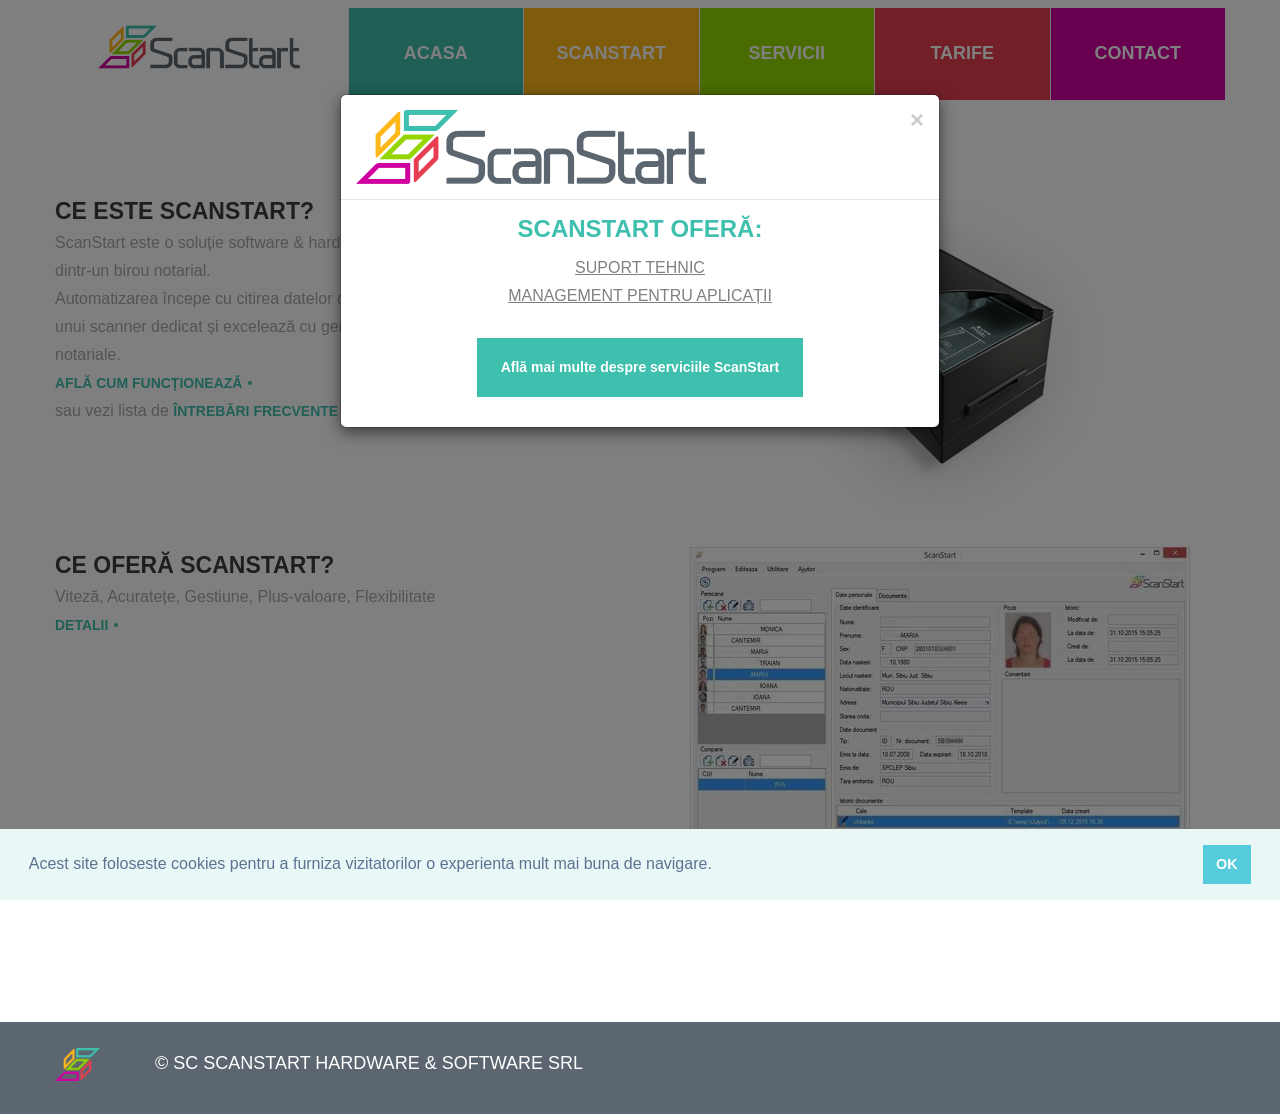
==== www.scanstart.ro/index.html @ 304c49b2 "Initial commit (with some error fixes)" ====
﻿<!DOCTYPE html>
<html lang="en">
  <head>
    <meta charset="utf-8">
    <meta http-equiv="X-UA-Compatible" content="IE=edge">
    <meta name="viewport" content="width=device-width, initial-scale=1">
    <!-- The above 3 meta tags *must* come first in the head; any other head content must come *after* these tags -->
    <meta name="format-detection" content="telephone=no"/>
    <link rel="icon" href="images/favicon.ico" type="image/x-icon">
    <title>Acasă</title>

    <!-- Bootstrap -->
    <link href="css/bootstrap.css" rel="stylesheet">

    <!-- Links -->
    <link rel="stylesheet" href="css/camera.css">
    <link rel="stylesheet" href="css/owl-carousel.css">
    <link rel="stylesheet" href="css/jquery.fancybox.css">
    <link rel="stylesheet" href="css/search.css">
    <link rel="stylesheet" href="css/pop-up.css">



    <!--JS-->
    <script src="js/jquery.js"></script>
    <script src="js/jquery-migrate-1.2.1.min.js"></script>


    <!--[if lt IE 9]>
    <div style=' clear: both; text-align:center; position: relative;'>
        <a href="http://windows.microsoft.com/en-US/internet-explorer/..">
            <img src="images/ie8-panel/warning_bar_0000_us.jpg" border="0" height="42" width="820"
                 alt="You are using an outdated browser. For a faster, safer browsing experience, upgrade for free today."/>
        </a>
    </div>
    <script src="js/html5shiv.js"></script>
    <![endif]-->
    <script src='js/device.min.js'></script>

    <script src="https://stackpath.bootstrapcdn.com/bootstrap/4.5.0/js/bootstrap.min.js"></script>
    <script>
      $(document).ready(function(){
           if((sessionStorage.getItem("AlreadyVisited")==null)||(sessionStorage.getItem("AlreadyVisited")==undefined)){
            $("#myModal").modal('show');
             sessionStorage.setItem("AlreadyVisited",true);
           } 
      });
    </script>
  </head>
  <body>

  <div id="myModal" class="modal fade" style="margin:5%; box-shadow: 10% 10% 5% grey;">
    <div class="modal-dialog">
        <div class="modal-content">
            <div class="modal-header">
               
                <button type="button" class="close" data-dismiss="modal">&times;</button>
                <a href="cum_functioneaza.php"><img src="images/logo.png" alt=""></a>
            </div>
            <div class="modal-body">
              <div class="form-group">
                <p class="lead1" style="text-align:center;font-size:150%;font-weight:bold;"> 
                  ScanStart oferă:
                
                <p class="popUpParagraph" id="spaced"> 
                  <a href="support.php">Suport tehnic</a> 
                  <br><a href="appManagement.php">Management pentru aplicații</a> 
                </p>

              </div>    
              <div class="form-group" style="text-align:center;">
                <a class="btn btn-primary" href="servicii.php" data-type="submit">
                  Află mai multe despre serviciile ScanStart
                </a>
              </div>
            </div>
        </div>
    </div>
</div>

  <div class="page">
  ﻿
<script>
  (function(i,s,o,g,r,a,m){i['GoogleAnalyticsObject']=r;i[r]=i[r]||function(){
  (i[r].q=i[r].q||[]).push(arguments)},i[r].l=1*new Date();a=s.createElement(o),
  m=s.getElementsByTagName(o)[0];a.async=1;a.src=g;m.parentNode.insertBefore(a,m)
  })(window,document,'script','//www.google-analytics.com/analytics.js','ga');

  ga('create', 'UA-71485015-1', 'auto');
  ga('send', 'pageview');

</script>

<!--========================================================
                            HEADER
  =========================================================-->
    <header>  
      <div id="stuck_container" class="stuck_container">
        
          <div class="container">             

			 <nav class="navbar navbar-default navbar-static-top ">

            <div class="navbar-left">  

              <ul class="nav navbar-nav sf-menu index-menu" data-type="navbar">
				<li>
					<img src="images/logo.png"/>
				</li>
                <li>
                  <a href="index.php">acasa</a>
                  
                </li>

                <li class="dropdown">
                  <a href="cum_functioneaza.php">ScanStart</a>
					<ul class="dropdown-menu">
                    <li>
                      <a href="cum_functioneaza.php">Cum functionează?</a>
                    </li>
                    <li>
                      <a href="functionalitati.php">Funcționalități</a>
                       
                    </li>
                    <li>
                      <a href="avantaje.php">Avantaje</a>
                    </li>
					<li>
						<a href="versiuni.php">Versiuni</a>
					</li>
					<li>
						<a href="faq.php">întrebări frecvente</a>
					</li>
                  </ul>				  
                </li>
                <li class="dropdown">
                  <a  href="servicii.php">Servicii</a>
                  <ul class="dropdown-menu-servicii">
                    <li >
                      <a href="servicii.php" >Servicii</a>
                    </li>
                    <li>
                      <a href="forHotels.php"> ScanStart for Hotels </a>
                    </li>
                    <li>
                      <a href="adBlocker.php">ScanStart AdBlocker</a>
                    </li>
                    <li>
                      <a href="support.php">Suport tehnic</a>
                    </li>
                    <li>
                      <a href="appManagement.php">App Management</a>
                    </li>
                  </ul>
                </li>
                <li>
                  <a href="tarife.php">Tarife</a>
                </li>
                
                <li>
                  <a href="contact.php">Contact</a>
                </li>
              </ul>                           
            </div>
          </nav>
        
      </div>  
   
  </header>
  <!--========================================================
                            CONTENT
  =========================================================-->

    <main>        

      <section class="well well2">
        <div class="container">
          <div class="row">
            <div class="col-md-6 col-sm-12">
              <h5>
                Ce este ScanStart?
              </h5>
              <p>
                ScanStart este o soluție software & hardware pentru optimizarea proceselor dintr-un birou notarial.
              </p>
			  <p>
			  Automatizarea începe cu citirea datelor de identificare ale clienților cu ajutorul unui scanner dedicat și excelează cu generarea automată a documentelor notariale.
			  </p>
              <a href="cum_functioneaza.php" class="btn-link-1">Află cum funcționează </a>
			  <br>sau vezi lista de
			  <a href="faq.php" class="btn-link-1">Întrebări frecvente</a>
            </div>
            <div class="col-md-6 col-sm-12 wow fadeInRight text-center" data-wow-duration='2s'>
              <img src="images/scanner.png" alt="" style="width:60%">
            </div>
		  </div>
		  <div class="row">
            <div class="col-md-6 col-sm-12">
              <h5>
                Ce oferă ScanStart?
              </h5>
              <p>
			  Viteză, Acuratețe, Gestiune, Plus-valoare, Flexibilitate
              </p>
              <a href="avantaje.php" class="btn-link-1">detalii</a>
            </div>
            <div class="col-md-6 col-sm-12 wow fadeInLeft text-center" data-wow-duration='2s'>
              <img src="images/app1.png" alt="">
            </div>

          </div>  
        </div>  
      </section>

 </main>


 

 ﻿    <!--========================================================
                            FOOTER
  =========================================================-->
  <footer>
    
    <section>
      <div class="container"> 
        <div class="row">
          <div class="col-sm-1 col-xs-12 center767">
		    <img class="footer_logo" src="images/onlylogo.png" alt=""/>
		  </div>
          <div class="col-sm-11 col-xs-12 center767">
            <p>
              &#169; <span id="copyright-year"></span>
			  SC ScanStart Hardware & Software SRL
              <!-- <a href="index-5.html"> <span class="rights">Privacy Policy</span></a> -->
              <!-- {%FOOTER_LINK} -->
            </p>      
          </div>
          <!--<div class="col-sm-4 col-xs-12 center767">
            <address>
              <p>
                SC ScanStart Hardware & Software SRL
              </p>
            </address>
          </div>
		  
          <div class="col-sm-4 col-xs-12">
             <ul class="inline-list text-right center767">      
              <li><a href="index.html#" class="fa fa-twitter">twitter</a></li>
              <li><a href="index.html#" class="fa fa-facebook">facebook</a></li>
              <li><a href="index.html#" class="fa  fa-google-plus">google-plus</a></li>
              <li><a href="index.html#" class="fa  fa-rss">rss</a></li>
              <li><a href="index.html#" class="fa fa-pinterest">pinterest</a></li>
            </ul> 
          </div>-->
        </div>                
      </div> 
    </section>    
  </footer>

<!-- Begin Cookie Consent script https://cookieconsent.insites.com/download/ -->
<link rel="stylesheet" type="text/css" href="css/cookieconsent.min.css" />
<script src="js/cookieconsent.min.js"></script>
<script>
window.addEventListener("load", function(){
window.cookieconsent.initialise({
  "palette": {
    "popup": {
      "background": "#eaf7f7",
      "text": "#5c7291"
    },
    "button": {
      "background": "#56cbdb",
      "text": "#ffffff"
    }
  },
  "showLink": false,
  "content": {
    "message": "Acest site foloseste cookies pentru a furniza vizitatorilor o experienta mult mai buna de navigare.",
    "dismiss": "OK"
  }
})});
</script><!-- End Cookie Consent script -->

  </div>                     
                      

    <!-- jQuery (necessary for Bootstrap's JavaScript plugins) -->
    <!-- Include all compiled plugins (below), or include individual files as needed -->         
    <script src="js/bootstrap.min.js"></script>
    <script src="js/tm-scripts.js"></script>    
  <!-- </script> -->

<!--
<script type="text/javascript">
 var _gaq = _gaq || [];
  _gaq.push(['_setAccount', 'UA-7078796-5']);
  _gaq.push(['_trackPageview']);
  (function() {
    var ga = document.createElement('script'); ga.type = 'text/javascript'; ga.async = true;
    ga.src = ('https:' == document.location.protocol ? 'https://ssl' : 'http://www') + '.google-analytics.com/ga.js';
    var s = document.getElementsByTagName('script')[0]; s.parentNode.insertBefore(ga, s);
  })();</script>
-->



  </body>
</html>
---- www.scanstart.ro/css/camera.css ----
@import url(http://maxcdn.bootstrapcdn.com/font-awesome/4.3.0/css/font-awesome.min.css);
@import url(http://fonts.googleapis.com/css?family=Bad+Script|Abel|Open+Sans:400,300);
/*========================================================
                        Camera
=========================================================*/
.camera_container {
  position: relative;
  padding-bottom: 29.26829268%;
}
@media (max-width: 1195.83333333px) {
  .camera_container {
    padding-bottom: 350px;
  }
}
.camera_wrap {
  display: none;
  position: absolute;
  left: 0;
  top: 0;
  width: 100%;
  margin-bottom: 0 !important;
  height: 100%;
  background: #fff;
  z-index: 0;
}
.camera_wrap img {
  max-width: none !important;
}
.camera_fakehover {
  height: 100%;
  min-height: 60px;
  position: relative;
  width: 100%;
}
.camera_src {
  display: none;
}
.cameraCont,
.cameraContents {
  height: 100%;
  position: relative;
  width: 100%;
  z-index: 1;
}
.cameraSlide {
  position: absolute;
  left: 0;
  right: 0;
  top: 0;
  bottom: 0;
}
.cameraContent {
  position: absolute;
  left: 0;
  right: 0;
  top: 0;
  bottom: 0;
  display: none;
}
.camera_target {
  position: absolute;
  left: 0;
  right: 0;
  top: 0;
  bottom: 0;
  overflow: hidden;
  text-align: left;
  z-index: 0;
}
.camera_overlayer {
  position: absolute;
  left: 0;
  right: 0;
  top: 0;
  bottom: 0;
  overflow: hidden;
  z-index: 0;
}
.camera_target_content {
  position: absolute;
  left: 0;
  right: 0;
  top: 0;
  bottom: 0;
  overflow: hidden;
  z-index: 2;
}
.camera_loader {
  background: #ffffff url(http://www.scanstart.ro/images/camera-loader.gif) no-repeat center;
  border: 1px solid #ffffff;
  border-radius: 18px;
  height: 36px;
  left: 50%;
  overflow: hidden;
  position: absolute;
  margin: -18px 0 0 -18px;
  top: 50%;
  width: 36px;
  z-index: 3;
}
.camera_nav_cont {
  height: 65px;
  overflow: hidden;
  position: absolute;
  right: 9px;
  top: 15px;
  width: 120px;
  z-index: 4;
}
.camerarelative {
  overflow: hidden;
  position: relative;
}
.imgFake {
  cursor: pointer;
}
.camera_command_wrap .hideNav {
  display: none;
}
.camera_command_wrap {
  left: 0;
  position: relative;
  right: 0;
  z-index: 4;
}
.showIt {
  display: none;
}
.camera_clear {
  clear: both;
  display: block;
  height: 1px;
  margin: -1px 0 25px;
  position: relative;
}
.camera_caption {
  display: none;
  left: 20%;
  right: 20%;
  top: 33%;
  bottom: 15%;
}
@media (max-width: 767px) {
  .camera_caption {
    top: 13%;
  }
}
.cameraContent .camera_caption {
  display: block;
}
/*================   Custom Layout&Styles   =====================*/
.camera_caption {
  position: absolute;
}
.camera_caption > div {
  height: 100%;
}
.camera_pag_ul {
  text-align: center;
}
.camera_pag_ul li {
  display: inline-block;
  width: 8px;
  height: 8px;
  line-height: 8px;
  text-align: center;
  cursor: pointer;
  -webkit-border-radius: 50%;
  -moz-border-radius: 50%;
  border-radius: 50%;
  background: #888;
  -moz-transition: 0.3s all ease;
  -webkit-transition: 0.3s all ease;
  -o-transition: 0.3s all ease;
  transition: 0.3s all ease;
}
.camera_pag_ul li.cameracurrent,
.camera_pag_ul li:hover {
  background: #333;
}
.camera_pag_ul li + li {
  margin-left: 4px;
}
.camera_pag_ul li > span {
  display: none;
}
.camera_nav {
  position: absolute;
  left: 0;
  right: 0;
  top: 50%;
  margin-top: -33px;
}
@media (max-width: 767px) {
  .camera_nav {
    display: none;
  }
}
.camera_next:before {
  position: absolute;
  content: '\f101';
  font-family: 'FontAwesome';
  font-size: 32px;
  color: #ffffff;
  top: 0;
  right: 12.3%;
  z-index: 10;
}
.camera_prev:before {
  position: absolute;
  content: '\f100';
  font-family: 'FontAwesome';
  font-size: 32px;
  color: #ffffff;
  top: 0;
  left: 12.3%;
  z-index: 10;
}
.camera_next:before,
.camera_prev:before {
  cursor: pointer;
  -moz-transition: 0.2s;
  -webkit-transition: 0.2s;
  -o-transition: 0.2s;
  transition: 0.2s;
}
.camera_next:hover:before,
.camera_prev:hover:before {
  color: #3fbfad;
}
---- www.scanstart.ro/css/search.css ----
@import url(http://maxcdn.bootstrapcdn.com/font-awesome/4.3.0/css/font-awesome.min.css);
@import url(http://fonts.googleapis.com/css?family=Bad+Script|Abel|Open+Sans:400,300);
@media (max-width: 767px) {
  .search-form + * {
    margin-top: 20px;
  }
  .search-form {
    display: block!important;
  }
}
.search-form {
  display: inline-block;
  position: relative;
  width: 100%;
  margin-top: 27px;
  z-index: 3;
}
.search-form_label {
  width: 77%;
  display: block;
  padding: 10px 20px 10px 10px;
  background: trancparent;
  border: 1px solid #a7a7a7;
  display: inline-block;
  float: left;
}
@media (max-width: 767px) {
  .search-form_label {
    width: 100%;
  }
}
.search-form_input {
  outline: none;
  background-color: transparent;
  border: none;
  -webkit-appearance: none;
  border-radius: 0;
  vertical-align: baseline;
  box-shadow: none;
  color: #3fbfad;
  display: block;
  width: 100%;
  font-size: 14px;
  line-height: 16px;
  height: 47px;
}
.search-form_submit {
  background: none;
  border: none;
  padding: 0;
  outline: none;
  outline-offset: 0;
  cursor: pointer;
  -webkit-appearance: none;
  -moz-transition: 0.3s all ease;
  -webkit-transition: 0.3s all ease;
  -o-transition: 0.3s all ease;
  transition: 0.3s all ease;
  font-family: 'Trebuchet MS', sans-serif;
  font-size: 20px;
  color: #ffffff;
  padding: 24px 38px;
  background: #3fbfad;
  border: 1px solid #3fbfad;
  display: inline-block;
  margin-left: 10px;
  text-transform: uppercase;
}
.search-form_submit::-moz-focus-inner {
  border: none;
  padding: 0;
}
@media (max-width: 767px) {
  .search-form_submit {
    margin-left: 0;
  }
}
.search-form_submit:hover {
  border-color: #3fbfad;
}
.srch-wr {
  background: #ffffff;
  padding-top: 15px;
  padding-bottom: 15px;
  margin-top: 38px;
}
.srch-wr p {
  font-size: 28px;
  line-height: 30px;
  display: inline-block;
  margin-left: 35px;
  letter-spacing: 0;
}
@media (max-width: 991px) {
  .srch-wr p {
    margin-left: 5px;
  }
}
.srch-wr .search-form {
  display: inline-block;
  position: relative;
  width: 72%;
  margin-left: 19px;
  margin-top: 0;
  z-index: 3;
}
@media (max-width: 1199px) {
  .srch-wr .search-form {
    width: 100%;
    margin-left: 0;
    padding-left: 5px;
    padding-right: 5px;
    text-align: center;
  }
}
.srch-wr .search-form_label {
  width: 74%;
  display: inline-block;
  padding: 10px 20px 10px 19px;
  border: 1px solid #bfbfbf;
  -webkit-border-radius: 0;
  -moz-border-radius: 0;
  border-radius: 0;
  margin-bottom: 0;
  float: left;
  margin-top: 3px;
}
@media (max-width: 991px) {
  .srch-wr .search-form_label {
    width: 100%;
    float: none;
  }
}
.srch-wr .search-form_input {
  outline: none;
  background-color: transparent;
  border: none;
  -webkit-appearance: none;
  border-radius: 0;
  vertical-align: baseline;
  box-shadow: none;
  color: #8a8a8a;
  display: block;
  width: 100%;
  font-size: 17px;
  font-weight: 400;
  line-height: 16px;
  height: 36px;
  font-family: 'Trebuchet MS', sans-serif;
}
.srch-wr .search-form_submit {
  background: none;
  border: none;
  padding: 0;
  outline: none;
  outline-offset: 0;
  cursor: pointer;
  -webkit-appearance: none;
  -moz-transition: 0.3s all ease;
  -webkit-transition: 0.3s all ease;
  -o-transition: 0.3s all ease;
  transition: 0.3s all ease;
  font-family: 'Trebuchet MS', sans-serif;
  text-transform: none;
  width: auto;
  height: auto;
  font-size: 26px;
  color: #ffffff;
  padding: 7px 43px;
  background: #5c6670;
  border: 1px solid #5c6670;
  display: inline-block;
  margin-left: 10px;
}
.srch-wr .search-form_submit::-moz-focus-inner {
  border: none;
  padding: 0;
}
.srch-wr .search-form_submit:before {
  display: none;
}
.srch-wr .search-form_submit:after {
  display: none;
}
.srch-wr .search-form_submit span {
  position: relative;
  top: -3px;
  margin-right: 11px;
}
.srch-wr .search-form_submit:hover {
  background: #3fbfad;
}
@media (max-width: 991px) {
  .srch-wr .search-form_submit {
    margin-top: 10px;
    margin-left: 0;
  }
}
@media (max-width: 479px) {
  .search-form {
    float: none;
    margin-left: 0;
    width: 100%;
  }
}
.search-form_toggle {
  display: inline-block;
  color: #ffffff;
  font: 400 14px/14px 'FontAwesome';
  position: absolute;
  right: 36%;
  top: 40%;
  min-width: 13px;
}
.search-form_toggle:before {
  content: '\f002';
}
.search-form_toggle:after {
  content: '';
  position: absolute;
  height: 32px;
  width: 1px;
  background: #484643;
  top: -10px;
  left: -27px;
}
.search-form_toggle.active,
.search-form_toggle:hover {
  color: #3e3d3d;
}
.search-form_toggle.active:before {
  content: '\f00d';
}
@media (max-width: 1199px) {
  .search-form_toggle {
    right: 5%;
  }
}
@media (max-width: 767px) {
  .search-form_toggle {
    display: none;
  }
}
.search-form + * {
  margin-top: 25px;
}
.search-form.on {
  display: block;
}
.search-form_liveout {
  text-align: left;
  display: block;
  position: absolute;
  top: 105%;
  left: 0;
  right: 0;
  opacity: 0;
  filter: alpha(opacity=0);
  -moz-transition: 0.3s all ease;
  -webkit-transition: 0.3s all ease;
  -o-transition: 0.3s all ease;
  transition: 0.3s all ease;
  z-index: 1;
}
.lt-ie9 .search-form_liveout {
  filter: alpha(opacity=0);
}
.search-form_liveout .search_list {
  padding: 10px;
  list-style-type: none;
  line-height: 24px;
  background: #ffffff;
  -moz-box-shadow: 0 0 2px 0 rgba(0, 0, 0, 0.5);
  -webkit-box-shadow: 0 0 2px 0 rgba(0, 0, 0, 0.5);
  box-shadow: 0 0 2px 0 rgba(0, 0, 0, 0.5);
}
.search-form_liveout .search_list li + li {
  margin-top: 2px;
}
.search-form_liveout .search_list a {
  padding-left: 5px;
}
.search-form_liveout .search_link {
  font-family: 'Trebuchet MS', sans-serif;
  display: block;
  padding: 5px 10px;
  background: #ffffff;
  color: #3fbfad;
}
.search-form_liveout .search_link p {
  font-size: 16px;
  color: #3e3d3d;
}
.search-form_liveout .search_link .search_title {
  color: #3fbfad;
  font: 700 13px/18px 'Trebuchet MS', sans-serif;
  text-transform: uppercase;
}
.search-form_liveout .search_link:hover {
  background: rgba(230, 63, 23, 0.9);
  color: #ffffff;
}
.search-form_liveout .search_link:hover .search_title {
  color: #ffffff;
}
.search-form_liveout .search_error {
  display: block;
  color: #3fbfad;
  background: #fafafa;
  padding: 10px 10px;
  overflow: hidden;
  font-size: 14px;
}
.search-form_liveout .match {
  display: none;
}
.search-form_liveout button {
  background: none;
  border: none;
  display: inline-block;
  padding: 0;
  outline: none;
  outline-offset: 0;
  cursor: pointer;
  -webkit-appearance: none;
  display: block;
  width: 100%;
  color: #5b1909;
  background: #fafafa;
  padding: 10px 10px;
}
.search-form_liveout button::-moz-focus-inner {
  border: none;
  padding: 0;
}
.search-form_liveout button:hover {
  background: #3fbfad;
  color: #ffffff;
}
input:focus + .search-form_liveout {
  opacity: 1;
  filter: alpha(opacity=100);
}
.lt-ie9 input:focus + .search-form_liveout {
  filter: alpha(opacity=100);
}
.search-form_liveout .tablet,
.mobile .search-form_liveout {
  display: none !important;
}
.search-frame,
.search-frame body {
  width: 100%;
  height: auto;
  background: transparent;
}
.search-frame,
.search-frame body,
.search-frame h1,
.search-frame h2,
.search-frame h3,
.search-frame h4,
.search-frame h5,
.search-frame h6,
.search-frame p,
.search-frame em {
  margin: 0;
  padding: 0;
  border: 0;
  font-size: 100%;
  font: inherit;
  vertical-align: top;
}
.search-frame img {
  max-width: 100%;
  height: auto;
}
.search-frame a {
  font: inherit;
  color: inherit;
  text-decoration: none;
  -moz-transition: 0.3s all ease;
  -webkit-transition: 0.3s all ease;
  -o-transition: 0.3s all ease;
  transition: 0.3s all ease;
}
.search-frame a:active {
  background: transparent;
}
.search-frame a:focus {
  outline: none;
}
.search-frame h4 {
  color: #3e3d3d;
  font-family: 'Trebuchet MS', sans-serif;
  font-size: 20px;
  font-weight: 700;
  text-transform: none;
}
@media (max-width: 979px) {
  .search-frame h4 {
    font-size: 16px;
    line-height: 16px;
  }
}
.search-frame h4 a:hover {
  color: #3fbfad;
}
.search-frame .search_list {
  color: #a7a7a7;
  margin: 0;
  padding: 0;
  border: 0;
  font: inherit;
  vertical-align: top;
  list-style-type: none;
  counter-reset: num1;
}
.search-frame .search_list p {
  font: 300 15px/22px 'Trebuchet MS', sans-serif;
}
.search-frame .search_list .match {
  color: #3fbfad;
  font-size: 12px;
  display: block;
}
.search-frame .search_list li {
  padding-top: 20px;
  padding-left: 50px;
  position: relative;
  padding-bottom: 20px;
  -moz-transition: 0.3s all ease;
  -webkit-transition: 0.3s all ease;
  -o-transition: 0.3s all ease;
  transition: 0.3s all ease;
}
.search-frame .search_list li:hover {
  background: rgba(0, 255, 0, 0.1);
}
.search-frame .search_list li:before {
 /*  content: counter(num1) '.'; */
  counter-increment: num1;
  position: absolute;
  left: 5px;
  top: 20px;
  width: 24px;
  height: 24px;
  font-size: 24px;
  line-height: inherit;
}
.search-frame .search_list li + li {
  border-top: 5px solid #3fbfad;
}
.search-frame .search {
  color: #3fbfad;
  font-weight: 700;
}
.search-frame .match {
  color: #3e3d3d;
  font-size: 12px;
  display: block;
}
.search-frame * + p {
  margin-top: 16px;
}
body.search_body {
  background: #1b1b1d;
}
.content {
  padding-top: 40px;
  padding-bottom: 40px;
  background: #ffffff;
}
.search_head {
  padding-bottom: 25px;
}
---- www.scanstart.ro/css/pop-up.css ----
.popUpParagraph{
    font-size: 16px;
    color: grey;
    line-height: 28px;
    text-transform: uppercase; 
    text-decoration:underline;
    text-align:center;
}

#spaced{
    margin-bottom:5%;
}
---- www.scanstart.ro/css/cookieconsent.min.css ----
.cc-window{opacity:1;transition:opacity 1s ease}.cc-window.cc-invisible{opacity:0}.cc-animate.cc-revoke{transition:transform 1s ease}.cc-animate.cc-revoke.cc-top{transform:translateY(-2em)}.cc-animate.cc-revoke.cc-bottom{transform:translateY(2em)}.cc-animate.cc-revoke.cc-active.cc-bottom,.cc-animate.cc-revoke.cc-active.cc-top,.cc-revoke:hover{transform:translateY(0)}.cc-grower{max-height:0;overflow:hidden;transition:max-height 1s}
.cc-link,.cc-revoke:hover{text-decoration:underline}.cc-revoke,.cc-window{position:fixed;overflow:hidden;box-sizing:border-box;font-family:Helvetica,Calibri,Arial,sans-serif;font-size:16px;line-height:1.5em;display:-ms-flexbox;display:flex;-ms-flex-wrap:nowrap;flex-wrap:nowrap;z-index:9999}.cc-window.cc-static{position:static}.cc-window.cc-floating{padding:2em;max-width:24em;-ms-flex-direction:column;flex-direction:column}.cc-window.cc-banner{padding:1em 1.8em;width:100%;-ms-flex-direction:row;flex-direction:row}.cc-revoke{padding:.5em}.cc-header{font-size:18px;font-weight:700}.cc-btn,.cc-close,.cc-link,.cc-revoke{cursor:pointer}.cc-link{opacity:.8;display:inline-block;padding:.2em}.cc-link:hover{opacity:1}.cc-link:active,.cc-link:visited{color:initial}.cc-btn{display:block;padding:.4em .8em;font-size:.9em;font-weight:700;border-width:2px;border-style:solid;text-align:center;white-space:nowrap}.cc-highlight .cc-btn:first-child{background-color:transparent;border-color:transparent}.cc-highlight .cc-btn:first-child:focus,.cc-highlight .cc-btn:first-child:hover{background-color:transparent;text-decoration:underline}.cc-close{display:block;position:absolute;top:.5em;right:.5em;font-size:1.6em;opacity:.9;line-height:.75}.cc-close:focus,.cc-close:hover{opacity:1}
.cc-revoke.cc-top{top:0;left:3em;border-bottom-left-radius:.5em;border-bottom-right-radius:.5em}.cc-revoke.cc-bottom{bottom:0;left:3em;border-top-left-radius:.5em;border-top-right-radius:.5em}.cc-revoke.cc-left{left:3em;right:unset}.cc-revoke.cc-right{right:3em;left:unset}.cc-top{top:1em}.cc-left{left:1em}.cc-right{right:1em}.cc-bottom{bottom:1em}.cc-floating>.cc-link{margin-bottom:1em}.cc-floating .cc-message{display:block;margin-bottom:1em}.cc-window.cc-floating .cc-compliance{-ms-flex:1 0 auto;flex:1 0 auto}.cc-window.cc-banner{-ms-flex-align:center;align-items:center}.cc-banner.cc-top{left:0;right:0;top:0}.cc-banner.cc-bottom{left:0;right:0;bottom:0}.cc-banner .cc-message{display:block;-ms-flex:1 1 auto;flex:1 1 auto;max-width:100%;margin-right:1em}.cc-compliance{display:-ms-flexbox;display:flex;-ms-flex-align:center;align-items:center;-ms-flex-line-pack:justify;align-content:space-between}.cc-floating .cc-compliance>.cc-btn{-ms-flex:1;flex:1}.cc-btn+.cc-btn{margin-left:.5em}
@media print{.cc-revoke,.cc-window{display:none}}@media screen and (max-width:900px){.cc-btn{white-space:normal}}@media screen and (max-width:414px) and (orientation:portrait),screen and (max-width:736px) and (orientation:landscape){.cc-window.cc-top{top:0}.cc-window.cc-bottom{bottom:0}.cc-window.cc-banner,.cc-window.cc-floating,.cc-window.cc-left,.cc-window.cc-right{left:0;right:0}.cc-window.cc-banner{-ms-flex-direction:column;flex-direction:column}.cc-window.cc-banner .cc-compliance{-ms-flex:1 1 auto;flex:1 1 auto}.cc-window.cc-floating{max-width:none}.cc-window .cc-message{margin-bottom:1em}.cc-window.cc-banner{-ms-flex-align:unset;align-items:unset}.cc-window.cc-banner .cc-message{margin-right:0}}
.cc-floating.cc-theme-classic{padding:1.2em;border-radius:5px}.cc-floating.cc-type-info.cc-theme-classic .cc-compliance{text-align:center;display:inline;-ms-flex:none;flex:none}.cc-theme-classic .cc-btn{border-radius:5px}.cc-theme-classic .cc-btn:last-child{min-width:140px}.cc-floating.cc-type-info.cc-theme-classic .cc-btn{display:inline-block}
.cc-theme-edgeless.cc-window{padding:0}.cc-floating.cc-theme-edgeless .cc-message{margin:2em 2em 1.5em}.cc-banner.cc-theme-edgeless .cc-btn{margin:0;padding:.8em 1.8em;height:100%}.cc-banner.cc-theme-edgeless .cc-message{margin-left:1em}.cc-floating.cc-theme-edgeless .cc-btn+.cc-btn{margin-left:0}
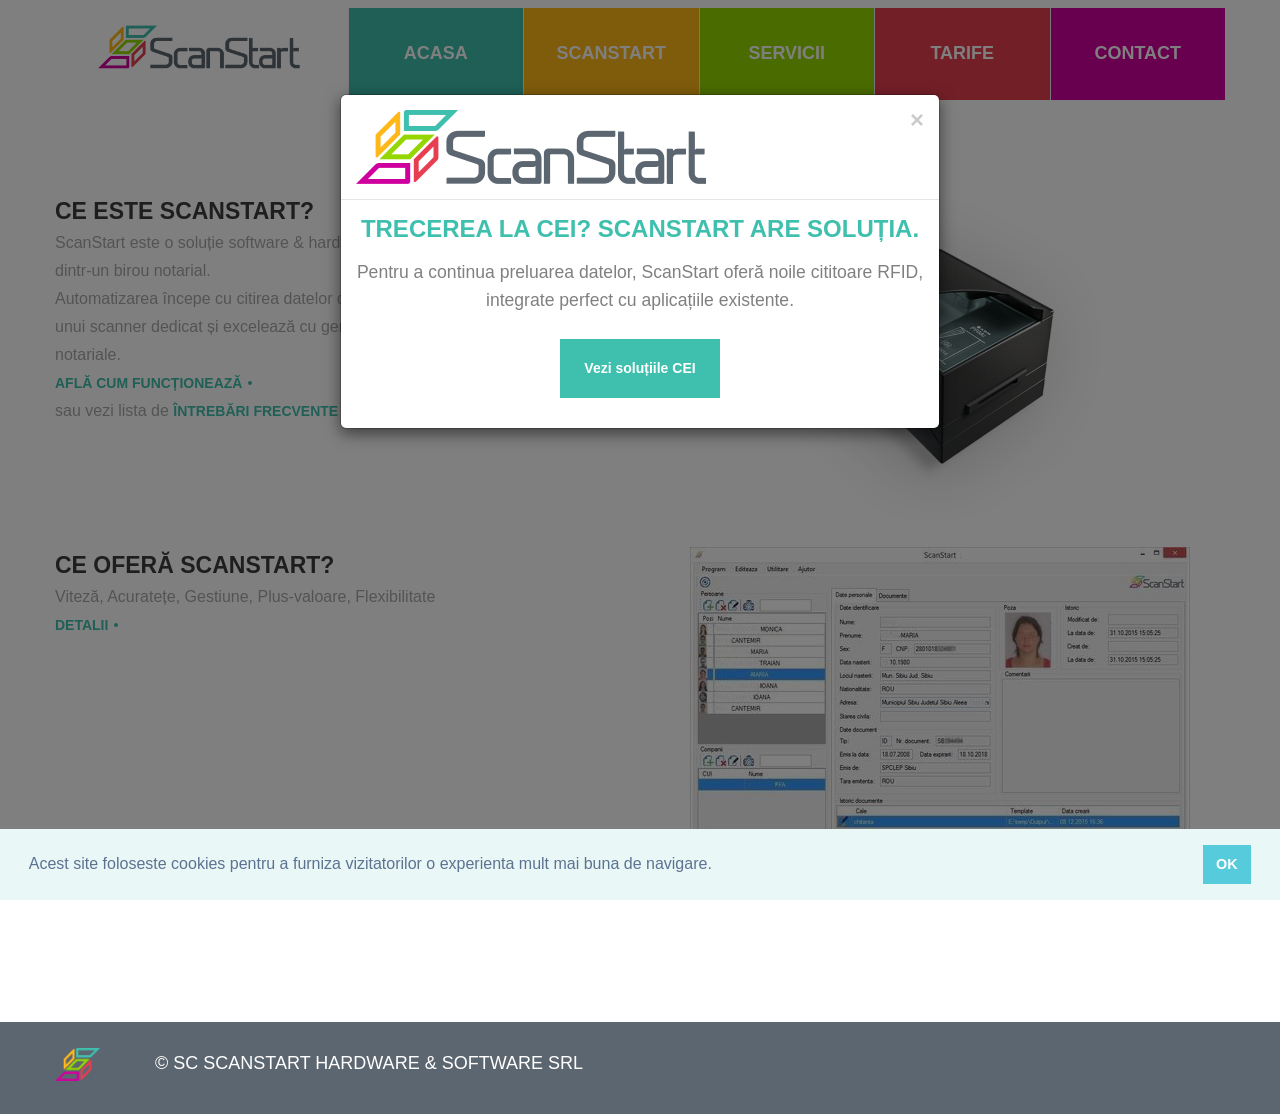
==== commit afa220f1: "Implement initial version of new pop up styling" ====
--- a/www.scanstart.ro/index.html
+++ b/www.scanstart.ro/index.html
@@ -55,22 +55,21 @@
             <div class="modal-header">
                
                 <button type="button" class="close" data-dismiss="modal">&times;</button>
-                <a href="cum_functioneaza.php"><img src="images/logo.png" alt=""></a>
+                <a href="#"><img src="images/logo.png" alt=""></a>
             </div>
             <div class="modal-body">
               <div class="form-group">
                 <p class="lead1" style="text-align:center;font-size:150%;font-weight:bold;"> 
-                  ScanStart oferă:
+                  Trecerea la CEI? ScanStart are soluția.
                 
-                <p class="popUpParagraph" id="spaced"> 
-                  <a href="support.php">Suport tehnic</a> 
-                  <br><a href="appManagement.php">Management pentru aplicații</a> 
+                <p class="popUpParagraph"> 
+                  Pentru a continua preluarea datelor, ScanStart oferă noile cititoare RFID, integrate perfect cu aplicațiile existente.
                 </p>
 
               </div>    
               <div class="form-group" style="text-align:center;">
-                <a class="btn btn-primary" href="servicii.php" data-type="submit">
-                  Află mai multe despre serviciile ScanStart
+                <a class="btn btn-primary" href="#" data-type="submit">
+                  Vezi soluțiile CEI
                 </a>
               </div>
             </div>
@@ -108,57 +107,57 @@
 					<img src="images/logo.png"/>
 				</li>
                 <li>
-                  <a href="index.php">acasa</a>
+                  <a href="#">acasa</a>
                   
                 </li>
 
                 <li class="dropdown">
-                  <a href="cum_functioneaza.php">ScanStart</a>
+                  <a href="#">ScanStart</a>
 					<ul class="dropdown-menu">
                     <li>
-                      <a href="cum_functioneaza.php">Cum functionează?</a>
-                    </li>
-                    <li>
-                      <a href="functionalitati.php">Funcționalități</a>
+                      <a href="#">Cum functionează?</a>
+                    </li>
+                    <li>
+                      <a href="#">Funcționalități</a>
                        
                     </li>
                     <li>
-                      <a href="avantaje.php">Avantaje</a>
+                      <a href="#">Avantaje</a>
                     </li>
 					<li>
-						<a href="versiuni.php">Versiuni</a>
+						<a href="#">Versiuni</a>
 					</li>
 					<li>
-						<a href="faq.php">întrebări frecvente</a>
+						<a href="#">întrebări frecvente</a>
 					</li>
                   </ul>				  
                 </li>
                 <li class="dropdown">
-                  <a  href="servicii.php">Servicii</a>
+                  <a  href="#">Servicii</a>
                   <ul class="dropdown-menu-servicii">
                     <li >
-                      <a href="servicii.php" >Servicii</a>
-                    </li>
-                    <li>
-                      <a href="forHotels.php"> ScanStart for Hotels </a>
-                    </li>
-                    <li>
-                      <a href="adBlocker.php">ScanStart AdBlocker</a>
-                    </li>
-                    <li>
-                      <a href="support.php">Suport tehnic</a>
-                    </li>
-                    <li>
-                      <a href="appManagement.php">App Management</a>
+                      <a href="#" >Servicii</a>
+                    </li>
+                    <li>
+                      <a href="#"> ScanStart for Hotels </a>
+                    </li>
+                    <li>
+                      <a href="#">ScanStart AdBlocker</a>
+                    </li>
+                    <li>
+                      <a href="#">Suport tehnic</a>
+                    </li>
+                    <li>
+                      <a href="#">App Management</a>
                     </li>
                   </ul>
                 </li>
                 <li>
-                  <a href="tarife.php">Tarife</a>
+                  <a href="#">Tarife</a>
                 </li>
                 
                 <li>
-                  <a href="contact.php">Contact</a>
+                  <a href="#">Contact</a>
                 </li>
               </ul>                           
             </div>
@@ -186,9 +185,9 @@
 			  <p>
 			  Automatizarea începe cu citirea datelor de identificare ale clienților cu ajutorul unui scanner dedicat și excelează cu generarea automată a documentelor notariale.
 			  </p>
-              <a href="cum_functioneaza.php" class="btn-link-1">Află cum funcționează </a>
+              <a href="#" class="btn-link-1">Află cum funcționează </a>
 			  <br>sau vezi lista de
-			  <a href="faq.php" class="btn-link-1">Întrebări frecvente</a>
+			  <a href="#" class="btn-link-1">Întrebări frecvente</a>
             </div>
             <div class="col-md-6 col-sm-12 wow fadeInRight text-center" data-wow-duration='2s'>
               <img src="images/scanner.png" alt="" style="width:60%">
@@ -202,7 +201,7 @@
               <p>
 			  Viteză, Acuratețe, Gestiune, Plus-valoare, Flexibilitate
               </p>
-              <a href="avantaje.php" class="btn-link-1">detalii</a>
+              <a href="#" class="btn-link-1">detalii</a>
             </div>
             <div class="col-md-6 col-sm-12 wow fadeInLeft text-center" data-wow-duration='2s'>
               <img src="images/app1.png" alt="">
--- a/www.scanstart.ro/css/pop-up.css
+++ b/www.scanstart.ro/css/pop-up.css
@@ -1,12 +1,12 @@
-.popUpParagraph{
-    font-size: 16px;
-    color: grey;
-    line-height: 28px;
-    text-transform: uppercase; 
-    text-decoration:underline;
-    text-align:center;
+.popUpParagraph {
+	font-size: 1.1em;
+	color: grey;
+	line-height: 28px;
+	text-align: center;
+	margin-top: 15px;
+	margin-bottom: 25px;
 }
 
-#spaced{
-    margin-bottom:5%;
-}+#spaced {
+	margin-bottom: 5%;
+}
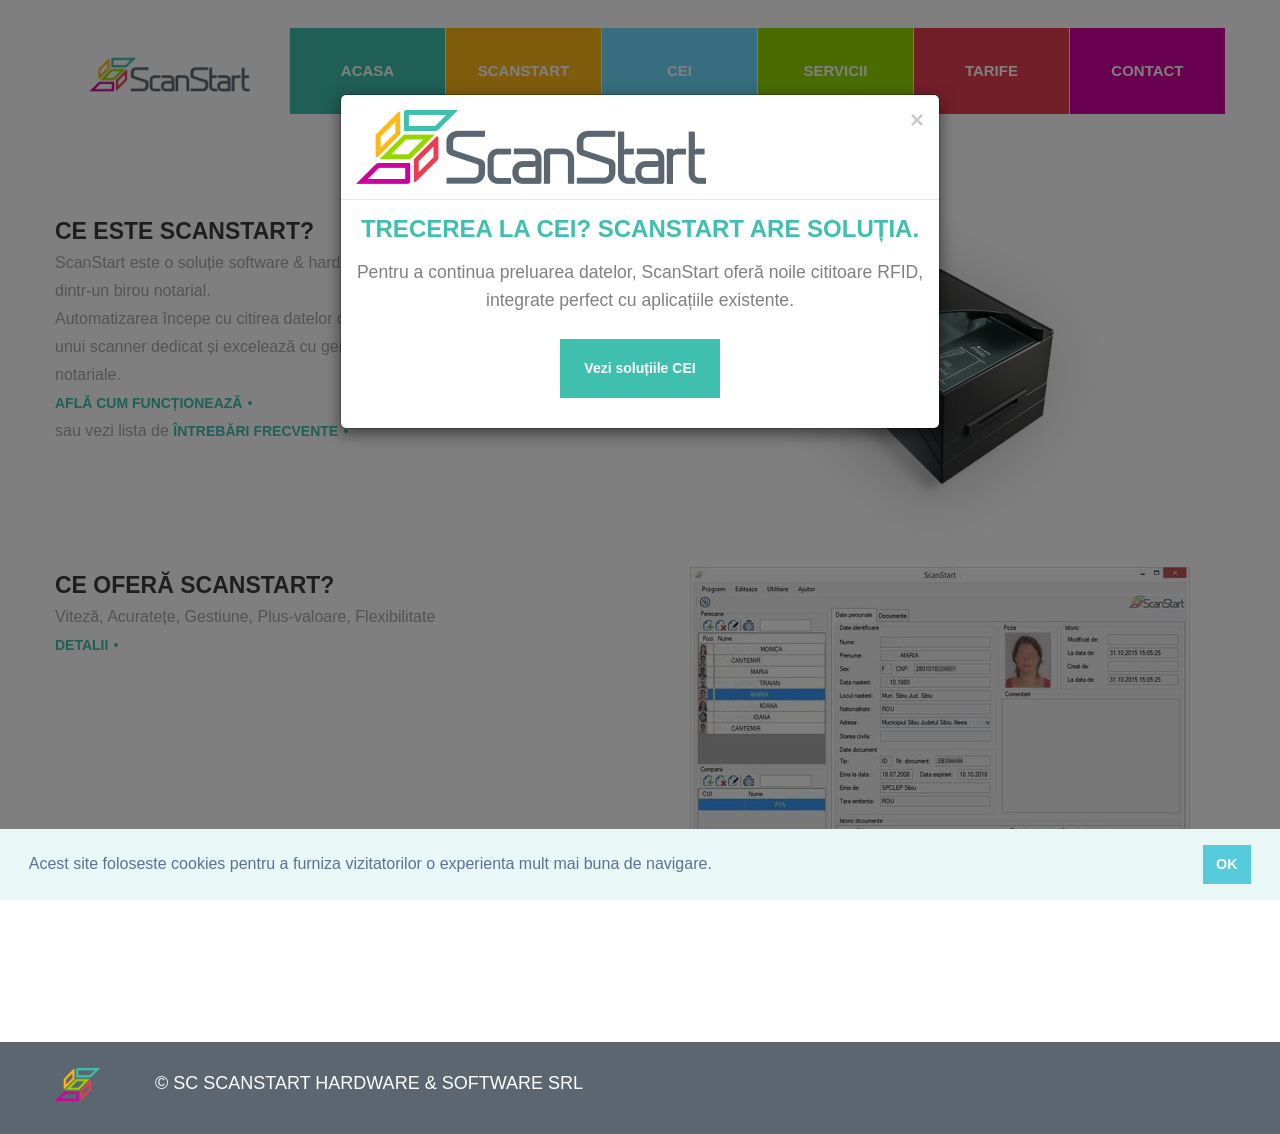
==== commit 6a495eba: "Add CEI link to header, fix animations and other scripts, remove locally bugged scripts" ====
--- a/www.scanstart.ro/index.html
+++ b/www.scanstart.ro/index.html
@@ -1,241 +1,306 @@
 ﻿<!DOCTYPE html>
 <html lang="en">
-  <head>
-    <meta charset="utf-8">
-    <meta http-equiv="X-UA-Compatible" content="IE=edge">
-    <meta name="viewport" content="width=device-width, initial-scale=1">
-    <!-- The above 3 meta tags *must* come first in the head; any other head content must come *after* these tags -->
-    <meta name="format-detection" content="telephone=no"/>
-    <link rel="icon" href="images/favicon.ico" type="image/x-icon">
-    <title>Acasă</title>
-
-    <!-- Bootstrap -->
-    <link href="css/bootstrap.css" rel="stylesheet">
-
-    <!-- Links -->
-    <link rel="stylesheet" href="css/camera.css">
-    <link rel="stylesheet" href="css/owl-carousel.css">
-    <link rel="stylesheet" href="css/jquery.fancybox.css">
-    <link rel="stylesheet" href="css/search.css">
-    <link rel="stylesheet" href="css/pop-up.css">
-
-
-
-    <!--JS-->
-    <script src="js/jquery.js"></script>
-    <script src="js/jquery-migrate-1.2.1.min.js"></script>
-
-
-    <!--[if lt IE 9]>
-    <div style=' clear: both; text-align:center; position: relative;'>
-        <a href="http://windows.microsoft.com/en-US/internet-explorer/..">
-            <img src="images/ie8-panel/warning_bar_0000_us.jpg" border="0" height="42" width="820"
-                 alt="You are using an outdated browser. For a faster, safer browsing experience, upgrade for free today."/>
-        </a>
-    </div>
-    <script src="js/html5shiv.js"></script>
-    <![endif]-->
-    <script src='js/device.min.js'></script>
-
-    <script src="https://stackpath.bootstrapcdn.com/bootstrap/4.5.0/js/bootstrap.min.js"></script>
-    <script>
-      $(document).ready(function(){
-           if((sessionStorage.getItem("AlreadyVisited")==null)||(sessionStorage.getItem("AlreadyVisited")==undefined)){
-            $("#myModal").modal('show');
-             sessionStorage.setItem("AlreadyVisited",true);
-           } 
-      });
-    </script>
-  </head>
-  <body>
-
-  <div id="myModal" class="modal fade" style="margin:5%; box-shadow: 10% 10% 5% grey;">
-    <div class="modal-dialog">
-        <div class="modal-content">
-            <div class="modal-header">
-               
-                <button type="button" class="close" data-dismiss="modal">&times;</button>
-                <a href="#"><img src="images/logo.png" alt=""></a>
-            </div>
-            <div class="modal-body">
-              <div class="form-group">
-                <p class="lead1" style="text-align:center;font-size:150%;font-weight:bold;"> 
-                  Trecerea la CEI? ScanStart are soluția.
-                
-                <p class="popUpParagraph"> 
-                  Pentru a continua preluarea datelor, ScanStart oferă noile cititoare RFID, integrate perfect cu aplicațiile existente.
-                </p>
-
-              </div>    
-              <div class="form-group" style="text-align:center;">
-                <a class="btn btn-primary" href="#" data-type="submit">
-                  Vezi soluțiile CEI
-                </a>
-              </div>
-            </div>
-        </div>
-    </div>
-</div>
-
-  <div class="page">
-  ﻿
-<script>
-  (function(i,s,o,g,r,a,m){i['GoogleAnalyticsObject']=r;i[r]=i[r]||function(){
-  (i[r].q=i[r].q||[]).push(arguments)},i[r].l=1*new Date();a=s.createElement(o),
-  m=s.getElementsByTagName(o)[0];a.async=1;a.src=g;m.parentNode.insertBefore(a,m)
-  })(window,document,'script','//www.google-analytics.com/analytics.js','ga');
-
-  ga('create', 'UA-71485015-1', 'auto');
-  ga('send', 'pageview');
-
-</script>
-
-<!--========================================================
+	<head>
+		<meta charset="utf-8" />
+		<meta http-equiv="X-UA-Compatible" content="IE=edge" />
+		<meta name="viewport" content="width=device-width, initial-scale=1" />
+		<!-- The above 3 meta tags *must* come first in the head; any other head content must come *after* these tags -->
+		<meta name="format-detection" content="telephone=no" />
+		<link rel="icon" href="images/favicon.ico" type="image/x-icon" />
+		<title>Acasă</title>
+
+		<!-- Bootstrap -->
+		<link href="css/bootstrap.css" rel="stylesheet" />
+
+		<!-- Links -->
+		<link rel="stylesheet" href="css/camera.css" />
+		<link rel="stylesheet" href="css/owl-carousel.css" />
+		<link rel="stylesheet" href="css/jquery.fancybox.css" />
+		<link rel="stylesheet" href="css/search.css" />
+		<link rel="stylesheet" href="css/pop-up.css" />
+		<link rel="stylesheet" href="css/style.css" />
+
+		<!--JS-->
+		<script src="js/jquery.js"></script>
+		<script src="js/jquery-migrate-1.2.1.min.js"></script>
+
+		<!--[if lt IE 9]>
+			<div style="clear: both; text-align: center; position: relative">
+				<a
+					href="http://windows.microsoft.com/en-US/internet-explorer/.."
+				>
+					<img
+						src="images/ie8-panel/warning_bar_0000_us.jpg"
+						border="0"
+						height="42"
+						width="820"
+						alt="You are using an outdated browser. For a faster, safer browsing experience, upgrade for free today."
+					/>
+				</a>
+			</div>
+			<script src="js/html5shiv.js"></script>
+		<![endif]-->
+		<script src="js/device.min.js"></script>
+
+		<script>
+			$(document).ready(function () {
+				if (
+					sessionStorage.getItem("AlreadyVisited") == null ||
+					sessionStorage.getItem("AlreadyVisited") == undefined
+				) {
+					$("#myModal").modal("show");
+					sessionStorage.setItem("AlreadyVisited", true);
+				}
+			});
+		</script>
+	</head>
+	<body>
+		<div
+			id="myModal"
+			class="modal fade"
+			style="margin: 5%; box-shadow: 10% 10% 5% grey"
+		>
+			<div class="modal-dialog">
+				<div class="modal-content">
+					<div class="modal-header">
+						<button
+							type="button"
+							class="close"
+							data-dismiss="modal"
+						>
+							&times;
+						</button>
+						<a href="#"><img src="images/logo.png" alt="" /></a>
+					</div>
+					<div class="modal-body">
+						<div class="form-group">
+							<p
+								class="lead1"
+								style="
+									text-align: center;
+									font-size: 150%;
+									font-weight: bold;
+								"
+							>
+								Trecerea la CEI? ScanStart are soluția.
+							</p>
+							<p class="popUpParagraph">
+								Pentru a continua preluarea datelor, ScanStart
+								oferă noile cititoare RFID, integrate perfect cu
+								aplicațiile existente.
+							</p>
+						</div>
+						<div class="form-group" style="text-align: center">
+							<a
+								class="btn btn-primary"
+								href="./cei.html"
+								data-type="submit"
+							>
+								Vezi soluțiile CEI
+							</a>
+						</div>
+					</div>
+				</div>
+			</div>
+		</div>
+
+		<div class="page">
+			﻿
+			<script>
+				(function (i, s, o, g, r, a, m) {
+					i["GoogleAnalyticsObject"] = r;
+					(i[r] =
+						i[r] ||
+						function () {
+							(i[r].q = i[r].q || []).push(arguments);
+						}),
+						(i[r].l = 1 * new Date());
+					(a = s.createElement(o)),
+						(m = s.getElementsByTagName(o)[0]);
+					a.async = 1;
+					a.src = g;
+					m.parentNode.insertBefore(a, m);
+				})(
+					window,
+					document,
+					"script",
+					"//www.google-analytics.com/analytics.js",
+					"ga"
+				);
+
+				ga("create", "UA-71485015-1", "auto");
+				ga("send", "pageview");
+			</script>
+
+			<!--========================================================
                             HEADER
   =========================================================-->
-    <header>  
-      <div id="stuck_container" class="stuck_container">
-        
-          <div class="container">             
-
-			 <nav class="navbar navbar-default navbar-static-top ">
-
-            <div class="navbar-left">  
-
-              <ul class="nav navbar-nav sf-menu index-menu" data-type="navbar">
-				<li>
-					<img src="images/logo.png"/>
-				</li>
-                <li>
-                  <a href="#">acasa</a>
-                  
-                </li>
-
-                <li class="dropdown">
-                  <a href="#">ScanStart</a>
-					<ul class="dropdown-menu">
-                    <li>
-                      <a href="#">Cum functionează?</a>
-                    </li>
-                    <li>
-                      <a href="#">Funcționalități</a>
-                       
-                    </li>
-                    <li>
-                      <a href="#">Avantaje</a>
-                    </li>
-					<li>
-						<a href="#">Versiuni</a>
-					</li>
-					<li>
-						<a href="#">întrebări frecvente</a>
-					</li>
-                  </ul>				  
-                </li>
-                <li class="dropdown">
-                  <a  href="#">Servicii</a>
-                  <ul class="dropdown-menu-servicii">
-                    <li >
-                      <a href="#" >Servicii</a>
-                    </li>
-                    <li>
-                      <a href="#"> ScanStart for Hotels </a>
-                    </li>
-                    <li>
-                      <a href="#">ScanStart AdBlocker</a>
-                    </li>
-                    <li>
-                      <a href="#">Suport tehnic</a>
-                    </li>
-                    <li>
-                      <a href="#">App Management</a>
-                    </li>
-                  </ul>
-                </li>
-                <li>
-                  <a href="#">Tarife</a>
-                </li>
-                
-                <li>
-                  <a href="#">Contact</a>
-                </li>
-              </ul>                           
-            </div>
-          </nav>
-        
-      </div>  
-   
-  </header>
-  <!--========================================================
+			<header>
+				<div id="stuck_container" class="stuck_container">
+					<div class="container">
+						<nav class="navbar navbar-default navbar-static-top">
+							<div class="navbar-left">
+								<ul
+									class="nav navbar-nav sf-menu index-menu"
+									data-type="navbar"
+								>
+									<li>
+										<img src="images/logo.png" />
+									</li>
+									<li>
+										<a href="./index.html">acasa</a>
+									</li>
+
+									<li class="dropdown">
+										<a href="#">ScanStart</a>
+										<ul class="dropdown-menu">
+											<li>
+												<a href="#"
+													>Cum functionează?</a
+												>
+											</li>
+											<li>
+												<a href="#">Funcționalități</a>
+											</li>
+											<li>
+												<a href="#">Avantaje</a>
+											</li>
+
+											<li>
+												<a href="#">Versiuni</a>
+											</li>
+											<li>
+												<a href="#"
+													>întrebări frecvente</a
+												>
+											</li>
+										</ul>
+									</li>
+									<li>
+										<a href="./cei.html">CEI</a>
+									</li>
+
+									<li class="dropdown">
+										<a href="#">Servicii</a>
+										<ul class="dropdown-menu-servicii">
+											<li>
+												<a href="#">Servicii</a>
+											</li>
+											<li>
+												<a href="#">
+													ScanStart for Hotels
+												</a>
+											</li>
+											<li>
+												<a href="#"
+													>ScanStart AdBlocker</a
+												>
+											</li>
+											<li>
+												<a href="#">Suport tehnic</a>
+											</li>
+											<li>
+												<a href="#">App Management</a>
+											</li>
+										</ul>
+									</li>
+									<li>
+										<a href="#">Tarife</a>
+									</li>
+
+									<li>
+										<a href="#">Contact</a>
+									</li>
+								</ul>
+							</div>
+						</nav>
+					</div>
+				</div>
+			</header>
+			<!--========================================================
                             CONTENT
   =========================================================-->
 
-    <main>        
-
-      <section class="well well2">
-        <div class="container">
-          <div class="row">
-            <div class="col-md-6 col-sm-12">
-              <h5>
-                Ce este ScanStart?
-              </h5>
-              <p>
-                ScanStart este o soluție software & hardware pentru optimizarea proceselor dintr-un birou notarial.
-              </p>
-			  <p>
-			  Automatizarea începe cu citirea datelor de identificare ale clienților cu ajutorul unui scanner dedicat și excelează cu generarea automată a documentelor notariale.
-			  </p>
-              <a href="#" class="btn-link-1">Află cum funcționează </a>
-			  <br>sau vezi lista de
-			  <a href="#" class="btn-link-1">Întrebări frecvente</a>
-            </div>
-            <div class="col-md-6 col-sm-12 wow fadeInRight text-center" data-wow-duration='2s'>
-              <img src="images/scanner.png" alt="" style="width:60%">
-            </div>
-		  </div>
-		  <div class="row">
-            <div class="col-md-6 col-sm-12">
-              <h5>
-                Ce oferă ScanStart?
-              </h5>
-              <p>
-			  Viteză, Acuratețe, Gestiune, Plus-valoare, Flexibilitate
-              </p>
-              <a href="#" class="btn-link-1">detalii</a>
-            </div>
-            <div class="col-md-6 col-sm-12 wow fadeInLeft text-center" data-wow-duration='2s'>
-              <img src="images/app1.png" alt="">
-            </div>
-
-          </div>  
-        </div>  
-      </section>
-
- </main>
-
-
- 
-
- ﻿    <!--========================================================
+			<main>
+				<section class="well well2">
+					<div class="container">
+						<div class="row">
+							<div class="col-md-6 col-sm-12">
+								<h5>Ce este ScanStart?</h5>
+								<p>
+									ScanStart este o soluție software & hardware
+									pentru optimizarea proceselor dintr-un birou
+									notarial.
+								</p>
+								<p>
+									Automatizarea începe cu citirea datelor de
+									identificare ale clienților cu ajutorul unui
+									scanner dedicat și excelează cu generarea
+									automată a documentelor notariale.
+								</p>
+								<a href="#" class="btn-link-1"
+									>Află cum funcționează
+								</a>
+								<br />sau vezi lista de
+								<a href="#" class="btn-link-1"
+									>Întrebări frecvente</a
+								>
+							</div>
+							<div
+								class="col-md-6 col-sm-12 wow fadeInRight text-center"
+								data-wow-duration="2s"
+							>
+								<img
+									src="images/scanner.png"
+									alt=""
+									style="width: 60%"
+								/>
+							</div>
+						</div>
+						<div class="row">
+							<div class="col-md-6 col-sm-12">
+								<h5>Ce oferă ScanStart?</h5>
+								<p>
+									Viteză, Acuratețe, Gestiune, Plus-valoare,
+									Flexibilitate
+								</p>
+								<a href="#" class="btn-link-1">detalii</a>
+							</div>
+							<div
+								class="col-md-6 col-sm-12 wow fadeInLeft text-center"
+								data-wow-duration="2s"
+							>
+								<img src="images/app1.png" alt="" />
+							</div>
+						</div>
+					</div>
+				</section>
+			</main>
+
+			﻿
+			<!--========================================================
                             FOOTER
   =========================================================-->
-  <footer>
-    
-    <section>
-      <div class="container"> 
-        <div class="row">
-          <div class="col-sm-1 col-xs-12 center767">
-		    <img class="footer_logo" src="images/onlylogo.png" alt=""/>
-		  </div>
-          <div class="col-sm-11 col-xs-12 center767">
-            <p>
-              &#169; <span id="copyright-year"></span>
-			  SC ScanStart Hardware & Software SRL
-              <!-- <a href="index-5.html"> <span class="rights">Privacy Policy</span></a> -->
-              <!-- {%FOOTER_LINK} -->
-            </p>      
-          </div>
-          <!--<div class="col-sm-4 col-xs-12 center767">
+			<footer>
+				<section>
+					<div class="container">
+						<div class="row">
+							<div class="col-sm-1 col-xs-12 center767">
+								<img
+									class="footer_logo"
+									src="images/onlylogo.png"
+									alt=""
+								/>
+							</div>
+							<div class="col-sm-11 col-xs-12 center767">
+								<p>
+									&#169; <span id="copyright-year"></span>
+									SC ScanStart Hardware & Software SRL
+									<!-- <a href="index-5.html"> <span class="rights">Privacy Policy</span></a> -->
+									<!-- {%FOOTER_LINK} -->
+								</p>
+							</div>
+							<!--<div class="col-sm-4 col-xs-12 center767">
             <address>
               <p>
                 SC ScanStart Hardware & Software SRL
@@ -252,45 +317,49 @@
               <li><a href="index.html#" class="fa fa-pinterest">pinterest</a></li>
             </ul> 
           </div>-->
-        </div>                
-      </div> 
-    </section>    
-  </footer>
-
-<!-- Begin Cookie Consent script https://cookieconsent.insites.com/download/ -->
-<link rel="stylesheet" type="text/css" href="css/cookieconsent.min.css" />
-<script src="js/cookieconsent.min.js"></script>
-<script>
-window.addEventListener("load", function(){
-window.cookieconsent.initialise({
-  "palette": {
-    "popup": {
-      "background": "#eaf7f7",
-      "text": "#5c7291"
-    },
-    "button": {
-      "background": "#56cbdb",
-      "text": "#ffffff"
-    }
-  },
-  "showLink": false,
-  "content": {
-    "message": "Acest site foloseste cookies pentru a furniza vizitatorilor o experienta mult mai buna de navigare.",
-    "dismiss": "OK"
-  }
-})});
-</script><!-- End Cookie Consent script -->
-
-  </div>                     
-                      
-
-    <!-- jQuery (necessary for Bootstrap's JavaScript plugins) -->
-    <!-- Include all compiled plugins (below), or include individual files as needed -->         
-    <script src="js/bootstrap.min.js"></script>
-    <script src="js/tm-scripts.js"></script>    
-  <!-- </script> -->
-
-<!--
+						</div>
+					</div>
+				</section>
+			</footer>
+
+			<!-- Begin Cookie Consent script https://cookieconsent.insites.com/download/ -->
+			<link
+				rel="stylesheet"
+				type="text/css"
+				href="css/cookieconsent.min.css"
+			/>
+			<script src="js/cookieconsent.min.js"></script>
+			<script>
+				window.addEventListener("load", function () {
+					window.cookieconsent.initialise({
+						palette: {
+							popup: {
+								background: "#eaf7f7",
+								text: "#5c7291",
+							},
+							button: {
+								background: "#56cbdb",
+								text: "#ffffff",
+							},
+						},
+						showLink: false,
+						content: {
+							message:
+								"Acest site foloseste cookies pentru a furniza vizitatorilor o experienta mult mai buna de navigare.",
+							dismiss: "OK",
+						},
+					});
+				});
+			</script>
+			<!-- End Cookie Consent script -->
+		</div>
+
+		<!-- jQuery (necessary for Bootstrap's JavaScript plugins) -->
+		<!-- Include all compiled plugins (below), or include individual files as needed -->
+		<script src="js/bootstrap.min.js"></script>
+		<script src="js/tm-scripts.js"></script>
+
+		<!--
 <script type="text/javascript">
  var _gaq = _gaq || [];
   _gaq.push(['_setAccount', 'UA-7078796-5']);
@@ -301,8 +370,5 @@
     var s = document.getElementsByTagName('script')[0]; s.parentNode.insertBefore(ga, s);
   })();</script>
 -->
-
-
-
-  </body>
+	</body>
 </html>
--- a/www.scanstart.ro/css/style.css
+++ b/www.scanstart.ro/css/style.css
@@ -0,0 +1,68 @@
+.product-price {
+	font-weight: bold;
+	color: #3e3d3d;
+	margin-bottom: 11px;
+}
+
+.separator-plus {
+	font-size: 3em;
+	color: black;
+}
+
+.wrapper-combo-images {
+	display: flex;
+	align-items: center;
+	justify-content: flex-start; /* Aligns to flex-end because something is reversing the behavior*/
+	gap: 10px;
+}
+
+.product-image {
+	height: 200px;
+	width: auto;
+	max-width: 100%;
+}
+
+.navbar-default .navbar-nav > li > a {
+	padding: 30px 0px;
+	font-size: 15px;
+}
+
+.navbar-left {
+	width: 100%;
+}
+
+.index-menu {
+	display: flex;
+	flex-wrap: nowrap;
+	align-items: center;
+}
+
+.navbar-default .navbar-nav > li:nth-child(1) {
+	width: 20%;
+}
+.navbar-default .navbar-nav > li:nth-child(2) {
+	width: 13.333%;
+}
+.navbar-default .navbar-nav > li:nth-child(3) {
+	width: 13.333%;
+}
+.navbar-default .navbar-nav > li:nth-child(4) {
+	width: 13.333%;
+	background: #6dddff;
+}
+.navbar-default .navbar-nav > li:nth-child(5) {
+	width: 13.333%;
+	background: #95d600;
+}
+.navbar-default .navbar-nav > li:nth-child(6) {
+	width: 13.333%;
+	background: #e73e51;
+}
+.navbar-default .navbar-nav > li:nth-child(7) {
+	width: 13.333%;
+	background: #d0009e;
+}
+
+.stuck_container {
+	margin-top: 0;
+}
